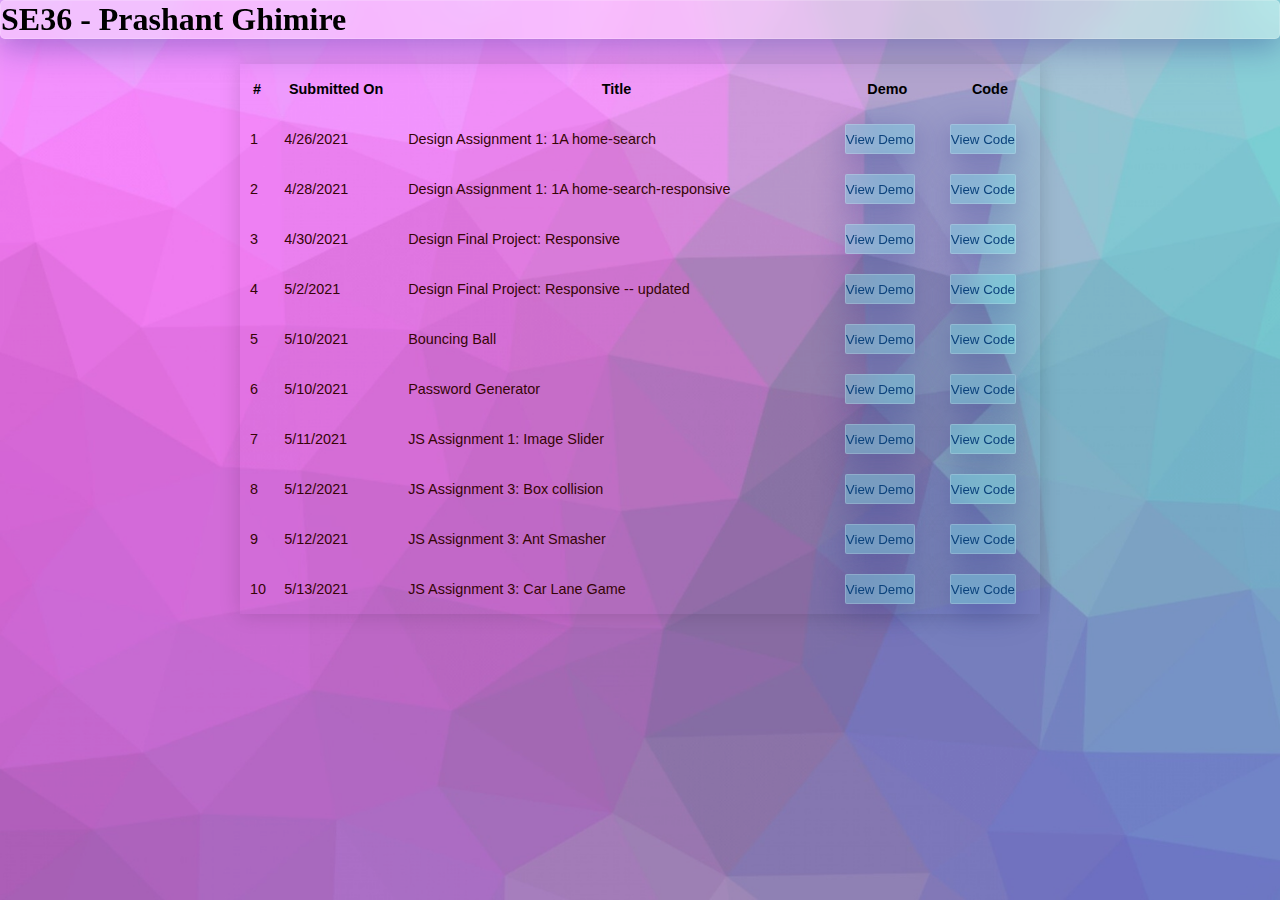
==== index.html @ 44ed489b "add care lane game to list" ====
<!DOCTYPE html>
<html lang="en">

<head>
    <meta charset="UTF-8">
    <meta http-equiv="X-UA-Compatible" content="IE=edge">
    <meta name="viewport" content="width=device-width, initial-scale=1.0">
    <title>It's me Prashant Ghimire</title>
    <link rel="stylesheet" href="./css/reset.css">
    <link rel="stylesheet" href="./css/style.css">
    <link rel="stylesheet" href="./css/layout.css">

</head>

<body>
    <div class="header">
        <h1>SE36 - Prashant Ghimire</h1>
    </div>
    <main>
        <table class="styled-table">
            <thead>
                <tr>
                    <th>#</th>
                    <th>Submitted On</th>
                    <th>Title</th>
                    <th>Demo</th>
                    <th>Code</th>
                </tr>
            </thead>
            <tbody>
                <tr>
                    <td>1</td>
                    <td>4/26/2021</td>
                    <td>Design Assignment 1: 1A home-search</td>
                    <td><a href="https://prashant1gh.github.io/TuTangle/"><button class="view-demo">View Demo</button></a></td>
                    <td><a href="https://github.com/prashant1gh/TuTangle"><button
                                class="view-code">View Code</button></a></td>
                </tr>

                <tr>
                    <td>2</td>
                    <td>4/28/2021</td>
                    <td>Design Assignment 1: 1A home-search-responsive</td>
                    <td><a href="https://prashant1gh.github.io/Tutangle-responsive/"><button class="view-demo">View Demo</button></a></td>
                    <td><a href="https://github.com/prashant1gh/Tutangle-responsive"><button
                                class="view-code">View Code</button></a></td>
                </tr>

                <tr>
                    <td>3</td>
                    <td>4/30/2021</td>
                    <td>Design Final Project: Responsive</td>
                    <td><a href="https://prashant1gh.github.io/Final-design-assigment/"><button class="view-demo">View Demo</button></a></td>
                    <td><a href="https://github.com/prashant1gh/Final-design-assigment"><button
                                class="view-code">View Code</button></a></td>
                </tr>

                <tr>
                    <td>4</td>
                    <td>5/2/2021</td>
                    <td>Design Final Project: Responsive -- updated</td>
                    <td><a href="https://prashant1gh.github.io/final-design-assignment-improved/"><button class="view-demo">View Demo</button></a></td>
                    <td><a href="https://github.com/prashant1gh/final-design-assignment-improved"><button
                                class="view-code">View Code</button></a></td>
                </tr>

                <tr>
                    <td>5</td>
                    <td>5/10/2021</td>
                    <td>Bouncing Ball</td>
                    <td><a href="https://prashant1gh.github.io/bouncing-ball/"><button class="view-demo">View Demo</button></a></td>
                    <td><a href="https://github.com/prashant1gh/bouncing-ball"><button
                                class="view-code">View Code</button></a></td>
                </tr>

                <tr>
                    <td>6</td>
                    <td>5/10/2021</td>
                    <td>Password Generator</td>
                    <td><a href="https://prashant1gh.github.io/password-generator/"><button class="view-demo">View Demo</button></a></td>
                    <td><a href="https://github.com/prashant1gh/password-generator"><button
                                class="view-code">View Code</button></a></td>
                </tr>

                <tr>
                    <td>7</td>
                    <td>5/11/2021</td>
                    <td>JS Assignment 1: Image Slider</td>
                    <td><a href="https://prashant1gh.github.io/image-carousel/"><button class="view-demo">View Demo</button></a></td>
                    <td><a href="https://github.com/prashant1gh/image-carousel"><button
                                class="view-code">View Code</button></a></td>
                </tr>

                <tr>
                    <td>8</td>
                    <td>5/12/2021</td>
                    <td>JS Assignment 3: Box collision</td>
                    <td><a href="https://prashant1gh.github.io/Ball-Collision/"><button class="view-demo">View Demo</button></a></td>
                    <td><a href="https://github.com/prashant1gh/Ball-Collision"><button
                                class="view-code">View Code</button></a></td>
                </tr>

                <tr>
                    <td>9</td>
                    <td>5/12/2021</td>
                    <td>JS Assignment 3: Ant Smasher</td>
                    <td><a href="https://prashant1gh.github.io/ant-smasher/"><button class="view-demo">View Demo</button></a></td>
                    <td><a href="https://github.com/prashant1gh/ant-smasher"><button
                                class="view-code">View Code</button></a></td>
                </tr>

                <tr>
                    <td>10</td>
                    <td>5/13/2021</td>
                    <td>JS Assignment 3: Car Lane Game</td>
                    <td><a href="https://prashant1gh.github.io/2D-Car-Race/"><button class="view-demo">View Demo</button></a></td>
                    <td><a href="https://github.com/prashant1gh/2D-Car-Race"><button
                                class="view-code">View Code</button></a></td>
                </tr>

            </tbody>
        </table>
    </main>
</body>

</html>
---- css/style.css ----
body {
    background-image: url('../images/background.png');
}

.header {
    background: rgba(255, 255, 255, 0.35);
    box-shadow: 0 8px 32px 0 rgba(31, 38, 135, 0.37);
    backdrop-filter: blur(13.0px);
    -webkit-backdrop-filter: blur(50.0px);
    border-radius: 5px;
    border: 1px solid rgba(255, 255, 255, 0.18);

}

td{
    padding-left: 10px;
    color: rgb(53, 5, 5);
}




.styled-table {
    border-collapse: collapse;
    margin: 25px auto;
    font-size: 0.9em;
    font-family: sans-serif;
    min-width: 800px;
    box-shadow: 0 0 20px rgb(0 0 0 / 15%);
}

button{
    background: rgba(115, 230, 238, 0.35);
    box-shadow: 0 8px 32px 0 rgba(31, 38, 135, 0.37);
    backdrop-filter: blur(13.0px);
    -webkit-backdrop-filter: blur(13.0px);
    border-radius: 2px;
    border: 1px solid rgba(255, 255, 255, 0.18);
    height: 30px;
    color: #0b427c;
}

tr{
    height: 50px;
}
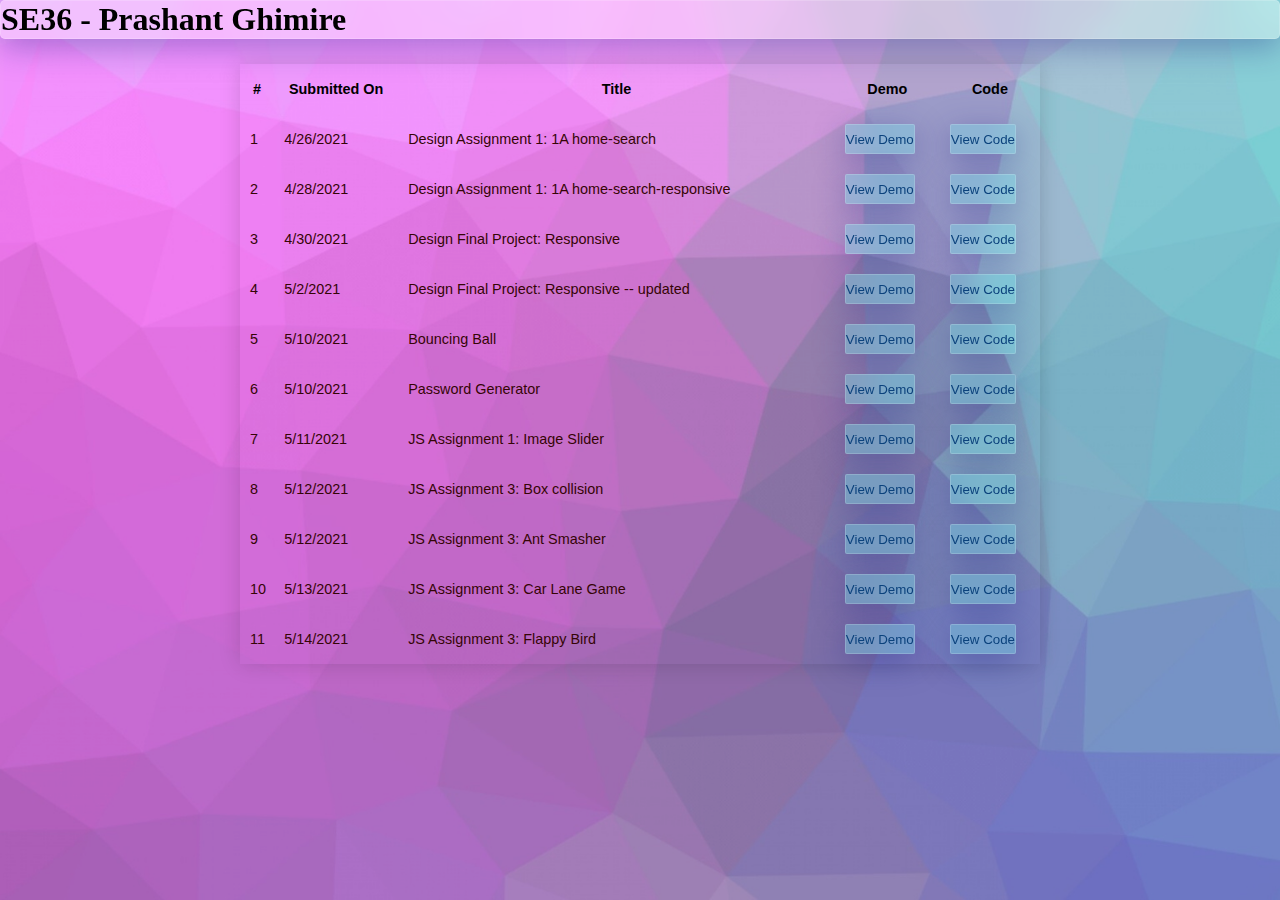
==== commit 51a7e955: "add Flappy Bird to list" ====
--- a/index.html
+++ b/index.html
@@ -118,6 +118,15 @@
                                 class="view-code">View Code</button></a></td>
                 </tr>
 
+                <tr>
+                    <td>11</td>
+                    <td>5/14/2021</td>
+                    <td>JS Assignment 3: Flappy Bird</td>
+                    <td><a href="https://prashant1gh.github.io/flappy-bird/"><button class="view-demo">View Demo</button></a></td>
+                    <td><a href="https://github.com/prashant1gh/flappy-bird"><button
+                                class="view-code">View Code</button></a></td>
+                </tr>
+
             </tbody>
         </table>
     </main>
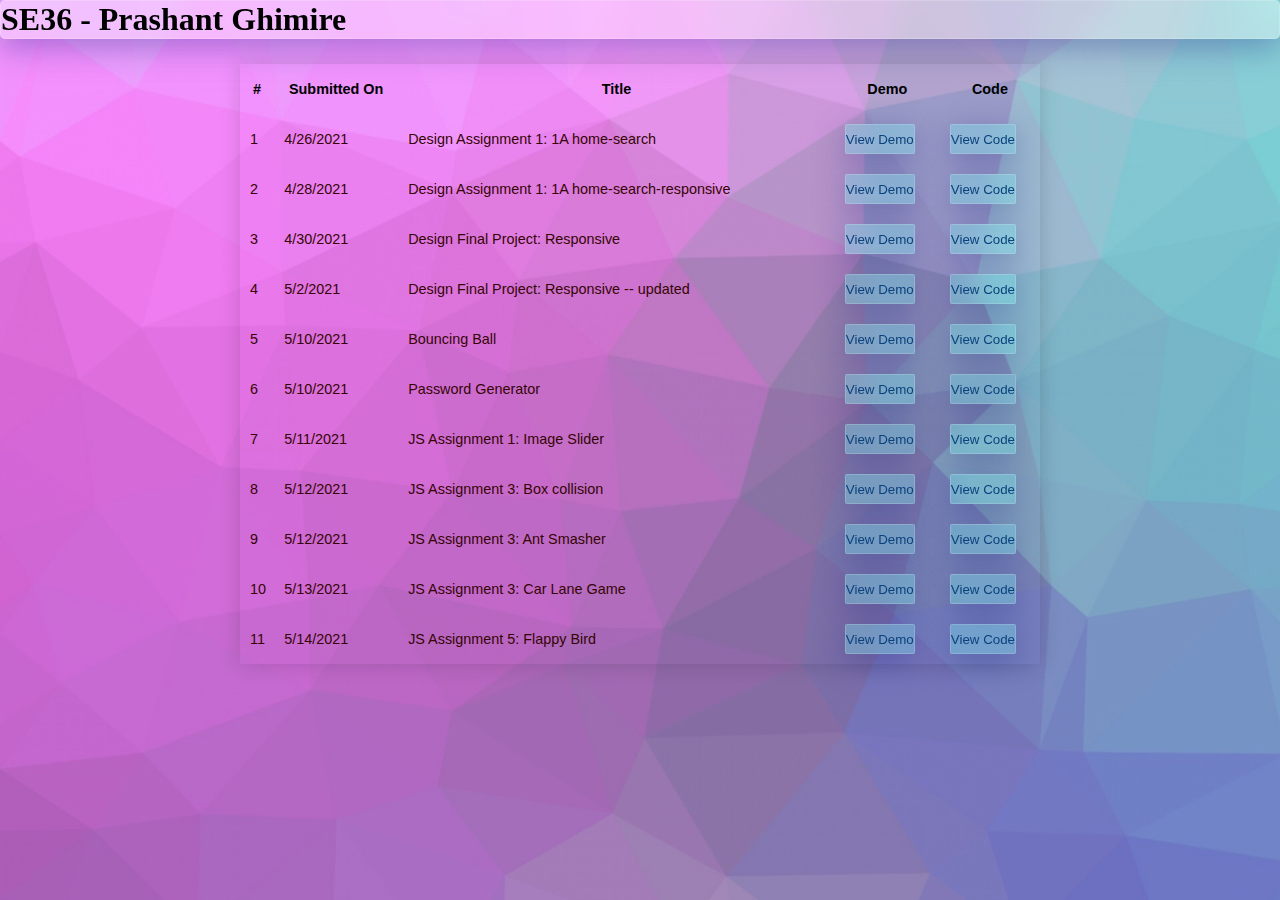
==== commit 8b10203e: "remove typo" ====
--- a/index.html
+++ b/index.html
@@ -121,7 +121,7 @@
                 <tr>
                     <td>11</td>
                     <td>5/14/2021</td>
-                    <td>JS Assignment 3: Flappy Bird</td>
+                    <td>JS Assignment 5: Flappy Bird</td>
                     <td><a href="https://prashant1gh.github.io/flappy-bird/"><button class="view-demo">View Demo</button></a></td>
                     <td><a href="https://github.com/prashant1gh/flappy-bird"><button
                                 class="view-code">View Code</button></a></td>
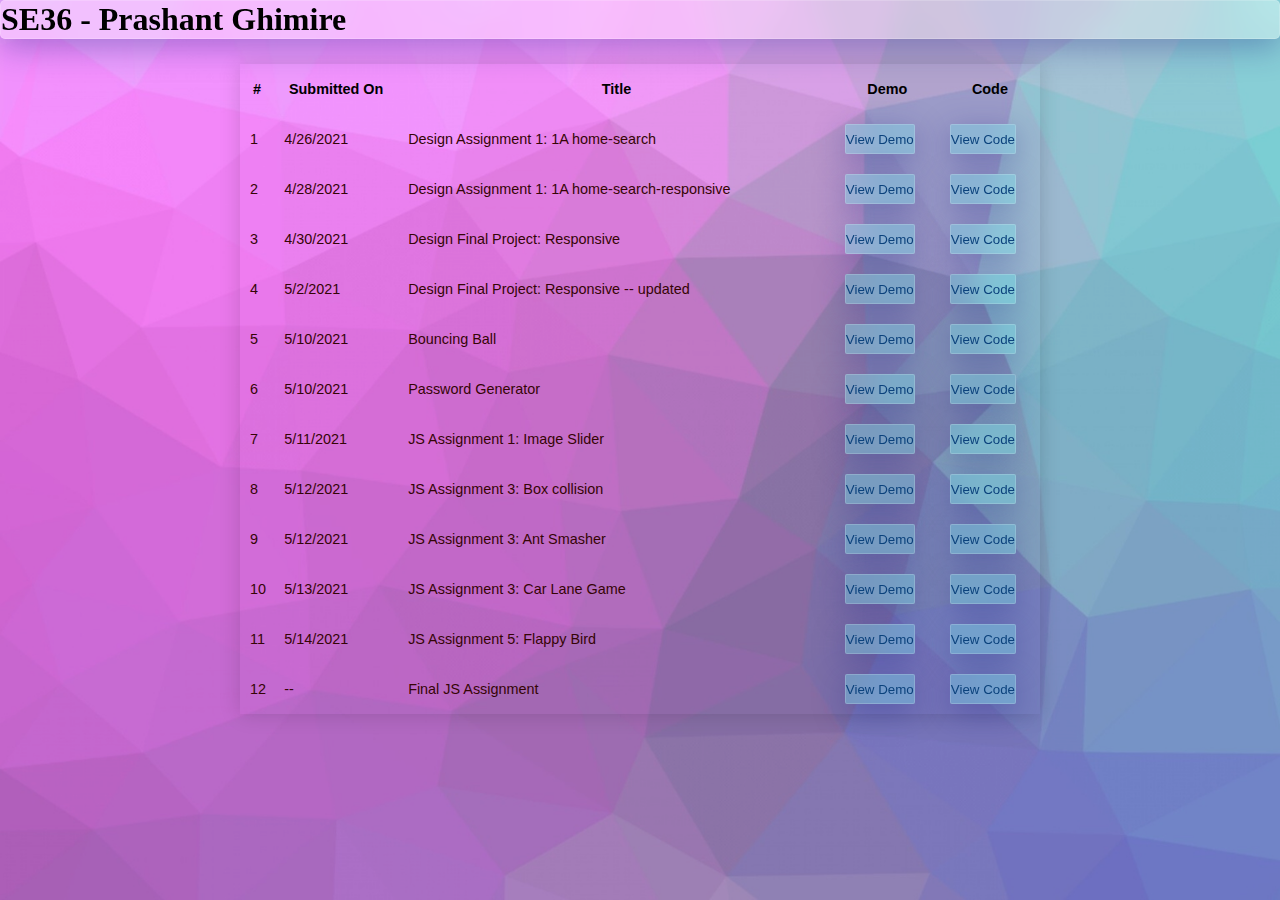
==== commit d7ae9250: "add final project to table" ====
--- a/index.html
+++ b/index.html
@@ -127,6 +127,15 @@
                                 class="view-code">View Code</button></a></td>
                 </tr>
 
+                <tr>
+                    <td>12</td>
+                    <td>--</td>
+                    <td>Final JS Assignment</td>
+                    <td><a href="https://prashant1gh.github.io/Chess/"><button class="view-demo">View Demo</button></a></td>
+                    <td><a href="https://github.com/prashant1gh/Chess"><button
+                                class="view-code">View Code</button></a></td>
+                </tr>
+
             </tbody>
         </table>
     </main>
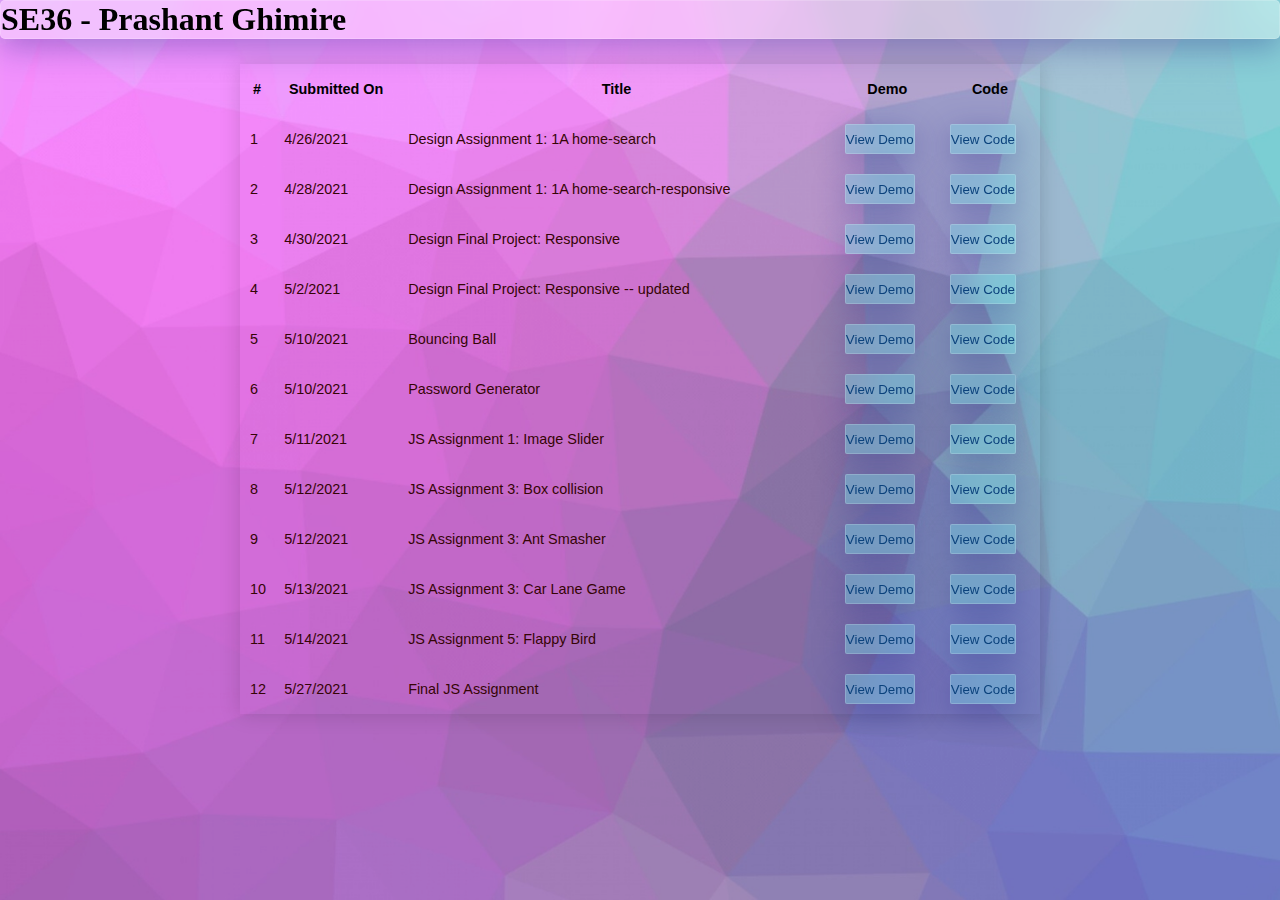
==== commit 6ef515d4: "add date to last row" ====
--- a/index.html
+++ b/index.html
@@ -129,7 +129,7 @@
 
                 <tr>
                     <td>12</td>
-                    <td>--</td>
+                    <td>5/27/2021</td>
                     <td>Final JS Assignment</td>
                     <td><a href="https://prashant1gh.github.io/Chess/"><button class="view-demo">View Demo</button></a></td>
                     <td><a href="https://github.com/prashant1gh/Chess"><button
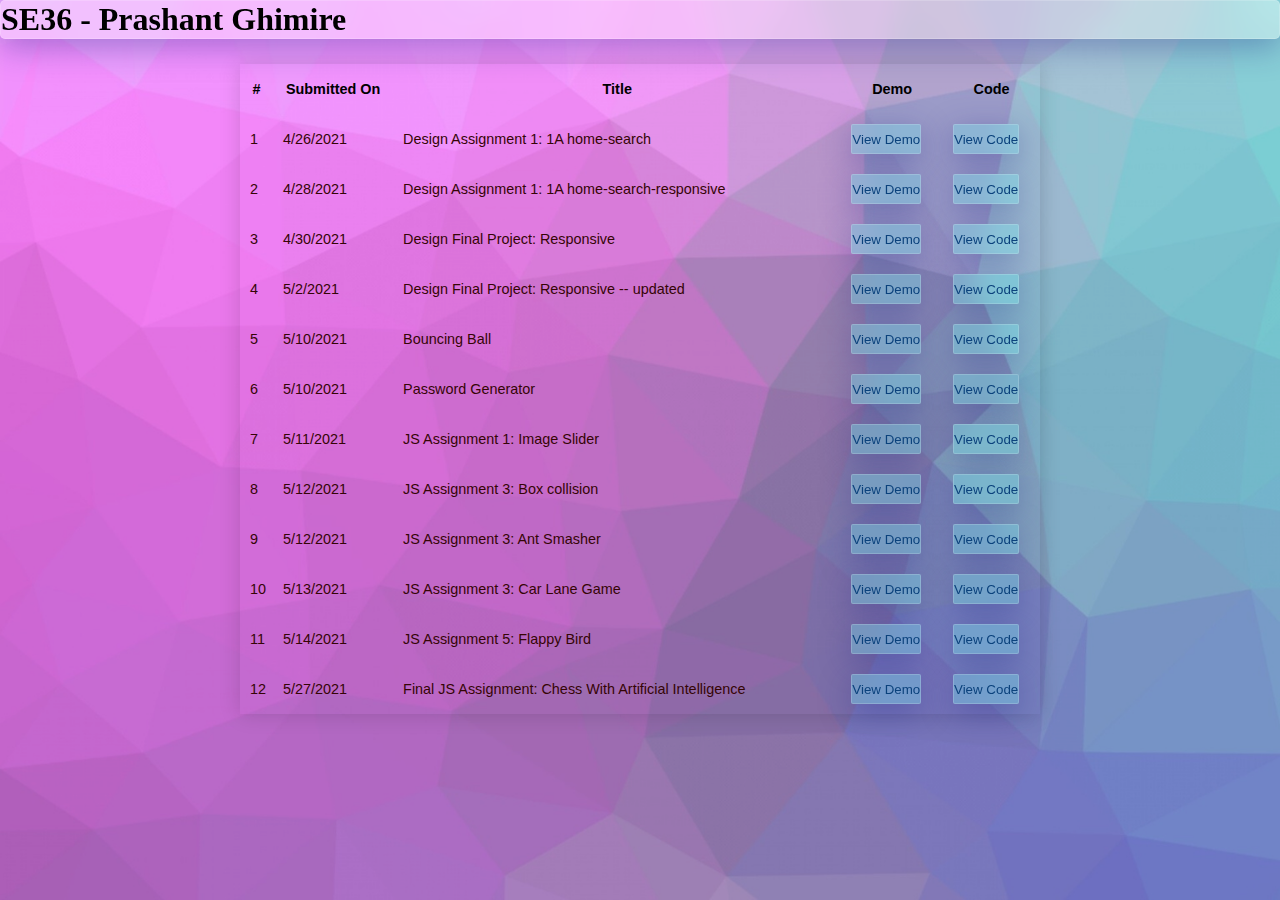
==== commit ab1d37a3: "add project name to final project" ====
--- a/index.html
+++ b/index.html
@@ -130,7 +130,7 @@
                 <tr>
                     <td>12</td>
                     <td>5/27/2021</td>
-                    <td>Final JS Assignment</td>
+                    <td>Final JS Assignment: Chess With Artificial Intelligence</td>
                     <td><a href="https://prashant1gh.github.io/Chess/"><button class="view-demo">View Demo</button></a></td>
                     <td><a href="https://github.com/prashant1gh/Chess"><button
                                 class="view-code">View Code</button></a></td>
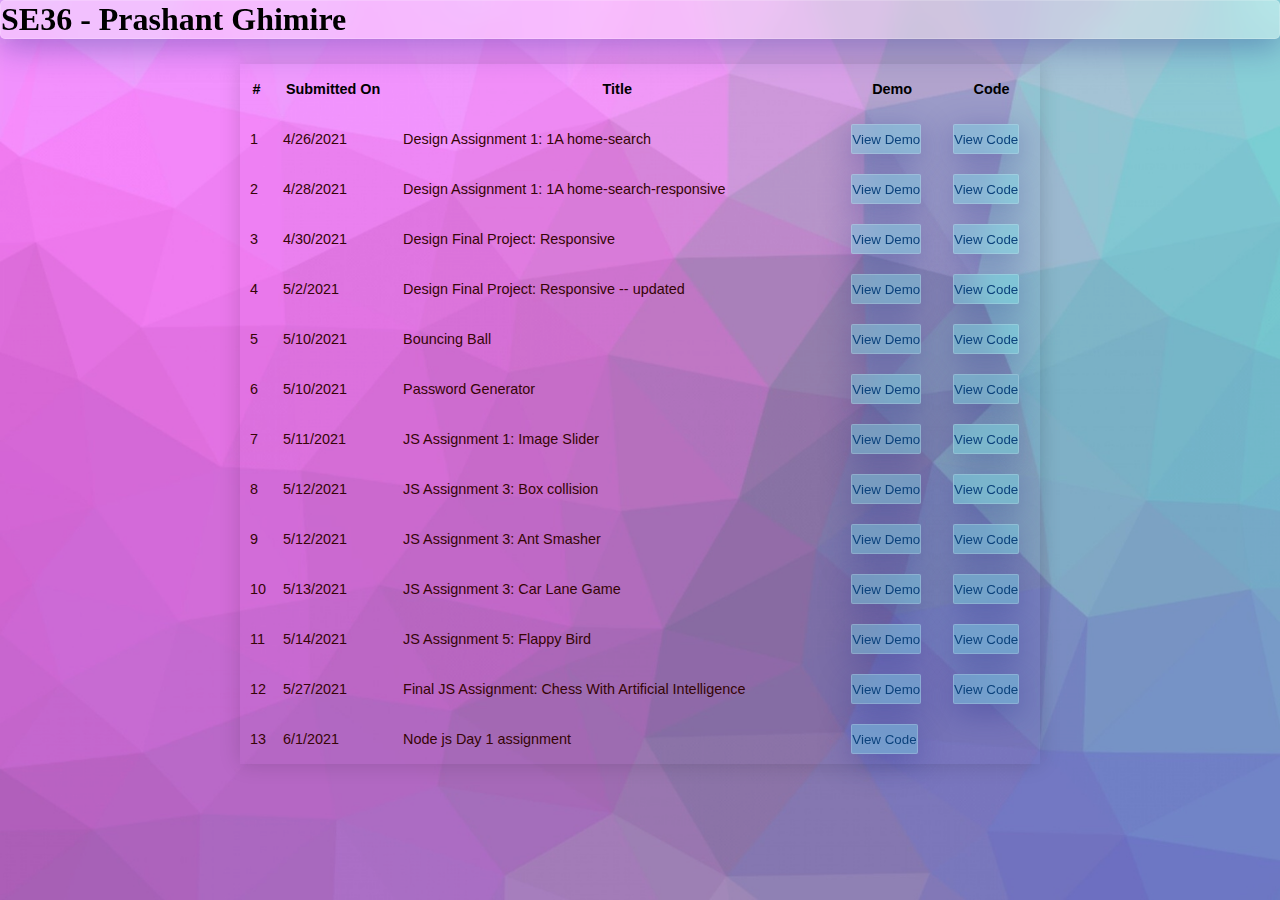
==== commit 7507fe8b: "add node js assignment day 1" ====
--- a/index.html
+++ b/index.html
@@ -136,6 +136,15 @@
                                 class="view-code">View Code</button></a></td>
                 </tr>
 
+
+                <tr>
+                    <td>13</td>
+                    <td>6/1/2021</td>
+                    <td>Node js Day 1 assignment</td>
+                    <td><a href="https://github.com/prashant1gh/node-js-assignment/tree/master/fileOperations"><button
+                                class="view-code">View Code</button></a></td>
+                </tr>
+
             </tbody>
         </table>
     </main>
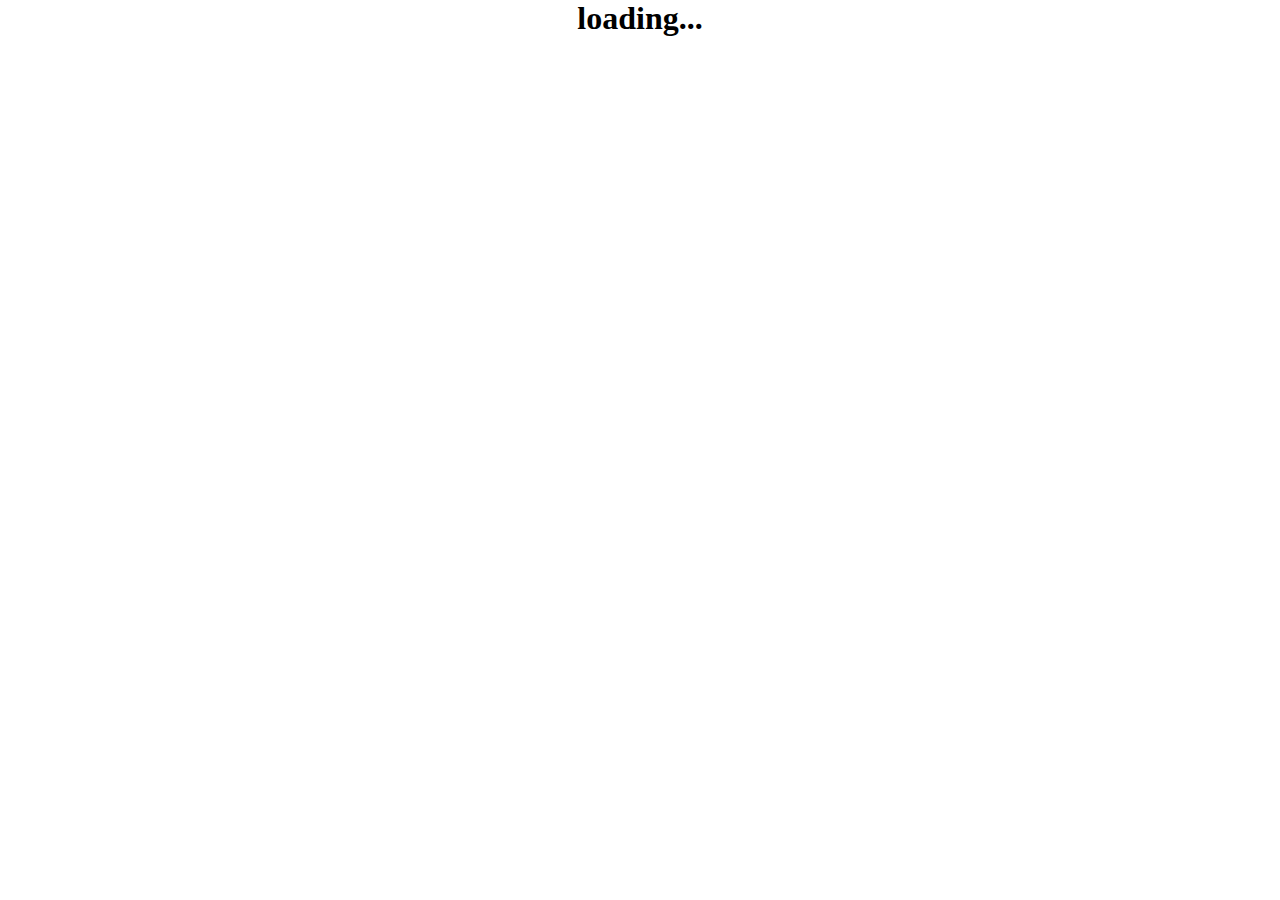
==== commit a5bcd824: "add github profile" ====
--- a/index.html
+++ b/index.html
@@ -13,141 +13,69 @@
 </head>
 
 <body>
-    <div class="header">
-        <h1>SE36 - Prashant Ghimire</h1>
-    </div>
     <main>
-        <table class="styled-table">
-            <thead>
-                <tr>
-                    <th>#</th>
-                    <th>Submitted On</th>
-                    <th>Title</th>
-                    <th>Demo</th>
-                    <th>Code</th>
-                </tr>
-            </thead>
-            <tbody>
-                <tr>
-                    <td>1</td>
-                    <td>4/26/2021</td>
-                    <td>Design Assignment 1: 1A home-search</td>
-                    <td><a href="https://prashant1gh.github.io/TuTangle/"><button class="view-demo">View Demo</button></a></td>
-                    <td><a href="https://github.com/prashant1gh/TuTangle"><button
-                                class="view-code">View Code</button></a></td>
-                </tr>
+        <div id="loading">
+            <h1>loading...</h1>
+        </div>
+        <div class="main" id="main" hidden>
 
-                <tr>
-                    <td>2</td>
-                    <td>4/28/2021</td>
-                    <td>Design Assignment 1: 1A home-search-responsive</td>
-                    <td><a href="https://prashant1gh.github.io/Tutangle-responsive/"><button class="view-demo">View Demo</button></a></td>
-                    <td><a href="https://github.com/prashant1gh/Tutangle-responsive"><button
-                                class="view-code">View Code</button></a></td>
-                </tr>
+            <p></p>
+            <h3 id="followers"></h3>
+            check me on my
+            <p id="repos">
 
-                <tr>
-                    <td>3</td>
-                    <td>4/30/2021</td>
-                    <td>Design Final Project: Responsive</td>
-                    <td><a href="https://prashant1gh.github.io/Final-design-assigment/"><button class="view-demo">View Demo</button></a></td>
-                    <td><a href="https://github.com/prashant1gh/Final-design-assigment"><button
-                                class="view-code">View Code</button></a></td>
-                </tr>
+            </p>
 
-                <tr>
-                    <td>4</td>
-                    <td>5/2/2021</td>
-                    <td>Design Final Project: Responsive -- updated</td>
-                    <td><a href="https://prashant1gh.github.io/final-design-assignment-improved/"><button class="view-demo">View Demo</button></a></td>
-                    <td><a href="https://github.com/prashant1gh/final-design-assignment-improved"><button
-                                class="view-code">View Code</button></a></td>
-                </tr>
+            <div class="card">
+                <img id="avatar" alt="profile_pic" height="200" width="200">
+                <h1 id="name"></h1>
+                <p class="title" id="bio"></p>
+                github followers:
+                <p id="followers"></p>
+            </div>
 
-                <tr>
-                    <td>5</td>
-                    <td>5/10/2021</td>
-                    <td>Bouncing Ball</td>
-                    <td><a href="https://prashant1gh.github.io/bouncing-ball/"><button class="view-demo">View Demo</button></a></td>
-                    <td><a href="https://github.com/prashant1gh/bouncing-ball"><button
-                                class="view-code">View Code</button></a></td>
-                </tr>
+            <div>
+                <h2>My Github Repos.</h2>
+                <ul id="repo_list">
 
-                <tr>
-                    <td>6</td>
-                    <td>5/10/2021</td>
-                    <td>Password Generator</td>
-                    <td><a href="https://prashant1gh.github.io/password-generator/"><button class="view-demo">View Demo</button></a></td>
-                    <td><a href="https://github.com/prashant1gh/password-generator"><button
-                                class="view-code">View Code</button></a></td>
-                </tr>
+                </ul>
+            </div>
 
-                <tr>
-                    <td>7</td>
-                    <td>5/11/2021</td>
-                    <td>JS Assignment 1: Image Slider</td>
-                    <td><a href="https://prashant1gh.github.io/image-carousel/"><button class="view-demo">View Demo</button></a></td>
-                    <td><a href="https://github.com/prashant1gh/image-carousel"><button
-                                class="view-code">View Code</button></a></td>
-                </tr>
+        </div>
+    </main>
 
-                <tr>
-                    <td>8</td>
-                    <td>5/12/2021</td>
-                    <td>JS Assignment 3: Box collision</td>
-                    <td><a href="https://prashant1gh.github.io/Ball-Collision/"><button class="view-demo">View Demo</button></a></td>
-                    <td><a href="https://github.com/prashant1gh/Ball-Collision"><button
-                                class="view-code">View Code</button></a></td>
-                </tr>
+    <script>
+        data = fetch("https://api.github.com/users/prashant1gh")
+            .then(response => response.json())
+            .then(function(data) {
 
-                <tr>
-                    <td>9</td>
-                    <td>5/12/2021</td>
-                    <td>JS Assignment 3: Ant Smasher</td>
-                    <td><a href="https://prashant1gh.github.io/ant-smasher/"><button class="view-demo">View Demo</button></a></td>
-                    <td><a href="https://github.com/prashant1gh/ant-smasher"><button
-                                class="view-code">View Code</button></a></td>
-                </tr>
+                document.getElementById("avatar").src = data.avatar_url;
+                document.getElementById("github_id").href = data.html_url;
+                document.getElementById("name").textContent = data.name;
+                document.getElementById("bio").textContent = data.bio;
+                document.getElementById("followers").innerText = "I have been followed by " + data.followers + " followers";
+                // document.getElementById("loading").hidden = true;
+                document.getElementById("main").hidden = false;
+                document.getElementById("repos").textContent = data.repos;
+            });
 
-                <tr>
-                    <td>10</td>
-                    <td>5/13/2021</td>
-                    <td>JS Assignment 3: Car Lane Game</td>
-                    <td><a href="https://prashant1gh.github.io/2D-Car-Race/"><button class="view-demo">View Demo</button></a></td>
-                    <td><a href="https://github.com/prashant1gh/2D-Car-Race"><button
-                                class="view-code">View Code</button></a></td>
-                </tr>
+        repo_data = fetch("https://api.github.com/users/prashant1gh/repos")
+            .then(response => response.json())
+            .then(function(data) {
+                console.log(data);
+                data.forEach(function(value) {
+                    repo_item = document.createElement("li");
+                    repo_link = document.createElement("a");
+                    repo_link.href = value.svn_url;
+                    repo_link.innerText = value.name;
+                    repo_item.append(repo_link)
+                    repo_list = document.getElementById("repo_list");
 
-                <tr>
-                    <td>11</td>
-                    <td>5/14/2021</td>
-                    <td>JS Assignment 5: Flappy Bird</td>
-                    <td><a href="https://prashant1gh.github.io/flappy-bird/"><button class="view-demo">View Demo</button></a></td>
-                    <td><a href="https://github.com/prashant1gh/flappy-bird"><button
-                                class="view-code">View Code</button></a></td>
-                </tr>
-
-                <tr>
-                    <td>12</td>
-                    <td>5/27/2021</td>
-                    <td>Final JS Assignment: Chess With Artificial Intelligence</td>
-                    <td><a href="https://prashant1gh.github.io/Chess/"><button class="view-demo">View Demo</button></a></td>
-                    <td><a href="https://github.com/prashant1gh/Chess"><button
-                                class="view-code">View Code</button></a></td>
-                </tr>
-
-
-                <tr>
-                    <td>13</td>
-                    <td>6/1/2021</td>
-                    <td>Node js Day 1 assignment</td>
-                    <td><a href="https://github.com/prashant1gh/node-js-assignment/tree/master/fileOperations"><button
-                                class="view-code">View Code</button></a></td>
-                </tr>
-
-            </tbody>
-        </table>
-    </main>
+                    repo_list.append(repo_item);
+                    document.getElementById("loading").hidden = false;
+                })
+            });
+    </script>
 </body>
 
 </html>--- a/css/style.css
+++ b/css/style.css
@@ -1,45 +1,41 @@
-body {
-    background-image: url('../images/background.png');
+main {
+    text-align: center;
 }
 
-.header {
-    background: rgba(255, 255, 255, 0.35);
-    box-shadow: 0 8px 32px 0 rgba(31, 38, 135, 0.37);
-    backdrop-filter: blur(13.0px);
-    -webkit-backdrop-filter: blur(50.0px);
-    border-radius: 5px;
-    border: 1px solid rgba(255, 255, 255, 0.18);
-
+ul {
+    list-style-type: none;
+    padding: 0;
+    margin: 0 auto;
 }
 
-td{
-    padding-left: 10px;
-    color: rgb(53, 5, 5);
+ul li {
+    border: 1px solid #ddd;
+    margin-top: -1px;
+    background-color: #f6f6f6;
+    padding: 12px;
+    width: 40%;
+    opacity: 70%;
 }
 
-
-
-
-.styled-table {
-    border-collapse: collapse;
-    margin: 25px auto;
-    font-size: 0.9em;
-    font-family: sans-serif;
-    min-width: 800px;
-    box-shadow: 0 0 20px rgb(0 0 0 / 15%);
+.card {
+    box-shadow: 0 4px 8px 0 rgba(0, 0, 0, 0.2);
+    max-width: 300px;
+    margin: auto;
+    text-align: center;
+    font-family: arial;
 }
 
-button{
-    background: rgba(115, 230, 238, 0.35);
-    box-shadow: 0 8px 32px 0 rgba(31, 38, 135, 0.37);
-    backdrop-filter: blur(13.0px);
-    -webkit-backdrop-filter: blur(13.0px);
-    border-radius: 2px;
-    border: 1px solid rgba(255, 255, 255, 0.18);
-    height: 30px;
-    color: #0b427c;
+.title {
+    color: grey;
+    font-size: 18px;
 }
 
-tr{
-    height: 50px;
+a {
+    text-decoration: none;
+    font-size: 22px;
+    color: black;
+}
+
+a:hover {
+    opacity: 0.7;
 }